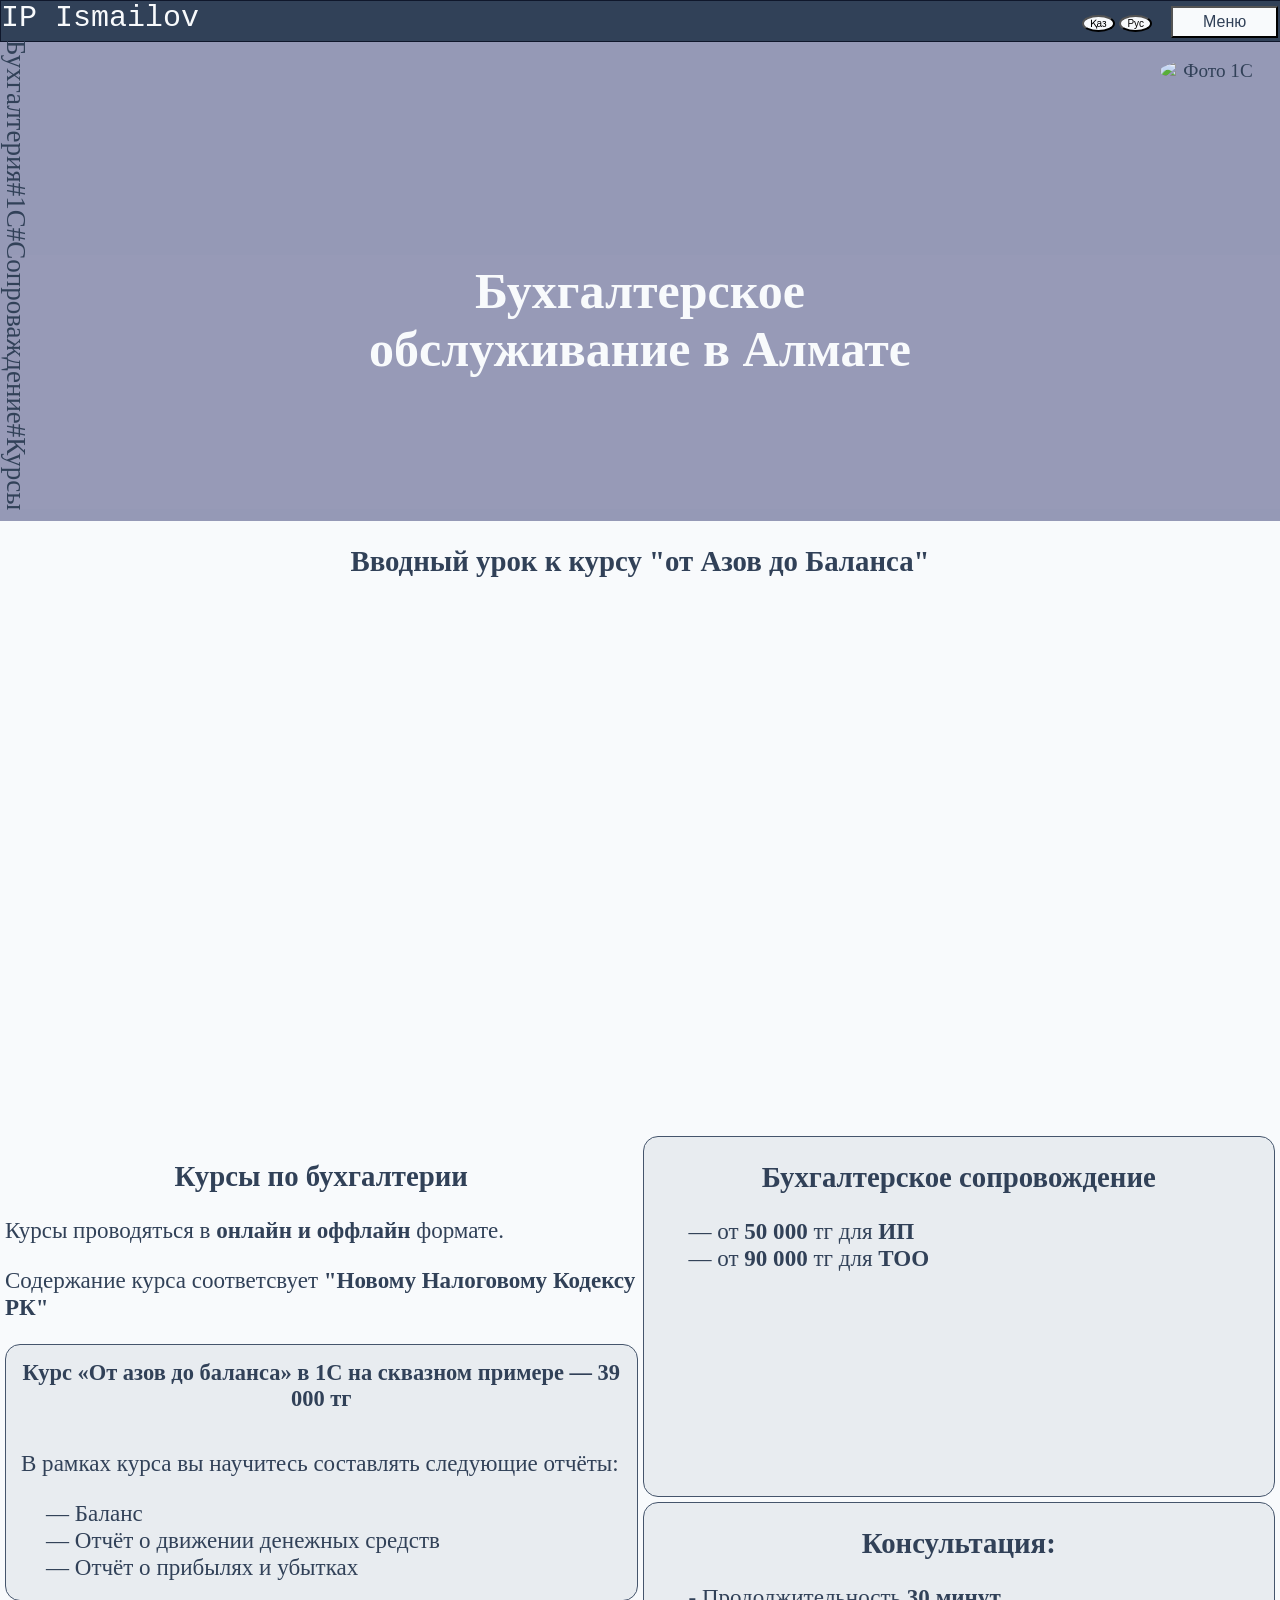
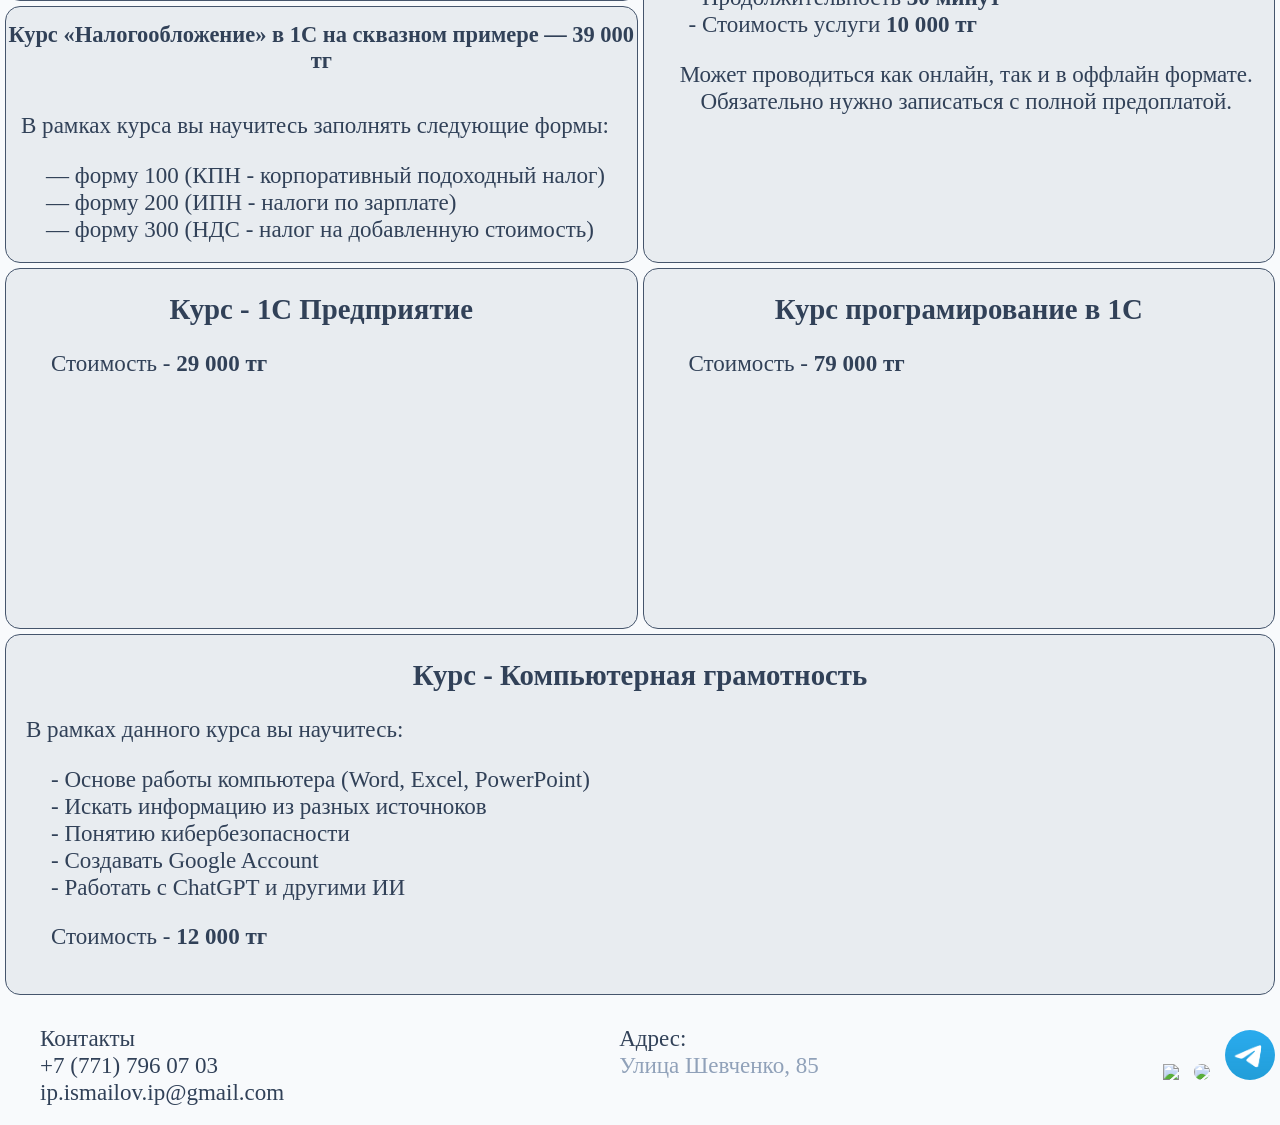
==== index.html @ 1ec6b544 "sdfghj" ====
<!DOCTYPE html>
<html lang="en">
<head>
    <meta charset="UTF-8">
    <meta name="viewport" content="width=device-width, initial-scale=1.0">
    <meta name="color-scheme" content="light">
    <title>IP Ismailov</title>
    <link rel="icon" href="/logo.jpeg" type="image">

    <!-- Seo -->
    <meta name="description" content="ИП «Исмаилов»: Бухгалтерские курсы и налоговое сопровождение для ИП и ТОО. Онлайн и оффлайн обучение. На казахском и русском.">
    <meta name="google-site-verification" content="tyKQF4BtVWJ9WyUmArApdLxQ9GIRB1ariOZYmcNlMe0" />

    <link rel="stylesheet" href="ismailov.css">

</head>
<body>
    <header class="header">
      <a id="logo" href="https://ip-ismailov.onrender.com/">IP Ismailov</a>  
      <!-- Language Switcher Button -->
        <div class="language-switcher">
        <button class="btn-lang" onclick="switchLanguage('kz')">Қаз</button>
        <button class="btn-lang" onclick="switchLanguage('ru')">Рус</button>
        </div>
      <!-- add fallout list -->
       <div class="dropdown">
            <button class="dropbtn">Меню</button>
            <div class="dropdown-content">
                <a href="#" data-i18n="toStart">Главное</a>
                <a href="#courses" data-i18n="accountCourse">Курсы по бухгалтерии</a>
                <a href="#soprovagdenie"data-i18n="soprovag">Бухгалтерское сопровождение</a>
                <a href="#consultation" data-i18n="consulta">Консультация</a>
                <a href="#one-c-courses" data-i18n="course1C">Курсы по 1С</a>
                <a href="#comp-gram-course" data-i18n="compGramCourse">Курс по Компьютерной грамотности</a>
                <a href="#footer" data-i18n="contact">Контакты</a>
        </div>
</div>
    </header>

    <div class="main-content">
           
    <div class="introdaction">
      
        <div class="about">
            <div class="opacity-for-about">
                <img class="photo-1C" src="https://encrypted-tbn0.gstatic.com/images?q=tbn:ANd9GcR8lSfAbDL2ruuTYO4Ap9EY3aV_-lQ5GH8g43cEpJIbZMyFcltfd330UG4QXmAeTYNkPNk&usqp=CAU" alt="Фото 1С">
                <p class="bg-vertical" data-i18n="bgVer">Бухгалтерия#1C#Сопроваждение#Курсы</p>
                <p class="about-main-text" data-i18n="aboutMainText">
                    Бухгалтерское обслуживание в Алмате
                </p>  
            </div>
        </div>

        <div class="video-example">
            <h2 class="video-name" data-i18n="videoName">Вводный урок к курсу "от Азов до Баланса"</h2>
            
            <iframe 
                class="video"
                src="https://www.youtube.com/embed/3po3jYUECMM" 
                title="YouTube video player" 
                frameborder="0" 
                allow="accelerometer; autoplay; clipboard-write; encrypted-media; gyroscope; picture-in-picture" 
                allowfullscreen>
            </iframe>
        </div>
    
    </div>

        <div class="courses" id="courses">
        
            <h2 class="centered" data-i18n="accCourseTitle">Курсы по бухгалтерии</h2>
            <p data-i18n="accCourseFotmat">Курсы проводяться в <strong>онлайн и оффлайн </strong>формате.</p>
            <p data-i18n="accCourseNalogCodecs">Содержание курса соответсвует <strong>"Новому Налоговому Кодексу РК"</strong></p>
            
        <div class="course-balance box">    
            <div> 
                <h3 data-i18n="firstAccCourseTitle">Курс «От азов до баланса» в 1С на сквазном примере — 39 000 тг</h3>
                <p data-i18n="firstAccCourseContains">В рамках курса вы научитесь составлять следующие отчёты:</p>
            </div>
            
            <ul>
                <li data-i18n="firstAccCourseContainsFT">— Баланс</li>
                <li data-i18n="firstAccCourseContainsST">— Отчёт о движении денежных средств</li>
                <li data-i18n="firstAccCourseContainsTT">— Отчёт о прибылях и убытках</li>
            </ul>  
        </div>

        <div class="course-nalog box">
            <div>
                <h3 data-i18n="secondAccCourseTitle">Курс «Налогообложение» в 1С на сквазном примере — 39 000 тг</h3> 
                <p data-i18n="secondAccCourseContains">В рамках курса вы научитесь заполнять следующие формы:</p>
            </div>
        
            <ul>
                <li data-i18n="secondAccCourseContainsFT">— форму 100 (КПН - корпоративный подоходный налог)</li>
                <li data-i18n="secondAccCourseContainsST">— форму 200 (ИПН - налоги по зарплате)</li>
                <li data-i18n="secondAccCourseContainsTT">— форму 300 (НДС - налог на добавленную стоимость)</li>
            </ul>
        </div>
    
    </div>

    <div class="soprovagdenie box" id="soprovagdenie">

        <h2 data-i18n="soprovag">Бухгалтерское сопровождение</h2>

        <ul>
            <li data-i18n="soprovagIP">— от <strong>50 000</strong> тг для <strong>ИП</strong></li>
            <li data-i18n="soprovagTOO">— от <strong>90 000</strong> тг для <strong>ТОО</strong></li>
        </ul>
    
    </div>

    <div class="consultation box" id="consultation">
        <h2 data-i18n="consulta">Консультация:</h2>
        <ul>
            <li data-i18n="consultaTime">- Продолжительность <strong>30 минут</strong></li>
            <li data-i18n="consultaPrice">- Стоимость услуги <strong>10 000 тг</strong></li>
        </ul>
        <p data-i18n="consultaInfo">Может проводиться как онлайн, так и в оффлайн формате. Обязательно нужно записаться с полной предоплатой.</p>
    </div> 

    <div class="one-c-programming-course box" id="one-c-courses">
        <h2 data-i18n="course1CTitle">Курс програмирование в 1С</h2>
        <ul>
            <li></li>
            <li data-i18n="course1CPrice">Стоимость - <strong>79 000 тг</strong></li>
        </ul>
    </div>

    <div class="one-c-predpriatie-course box">
        <h2 data-i18n="course1CPredTitle">Курс - 1С Предприятие</h2>
        <ul>
            <li></li>
            <li data-i18n="course1CPredPrice">Стоимость - <strong>29 000 тг</strong></li>
        </ul>
    </div>

    <div class="comp-gram-course box" id="comp-gram-course">
        <h2 data-i18n="compGramCourseTitle">Курс - Компьютерная грамотность</h2>
        <p data-i18n="compGramCourseContains">В рамках данного курса вы научитесь:</p>
        <ul>
            <li data-i18n="compGramCourseContainsFT">- Основе работы компьютера (Word, Excel, PowerPoint) </li>
            <li data-i18n="compGramCourseContainsST">- Искать информацию из разных источноков</li>
            <li data-i18n="compGramCourseContainsTT">- Понятию кибербезопасности</li>
            <li data-i18n="compGramCourseContainsFT">- Создавать  Google Account</li>
            <li data-i18n="compGramCourseContainsFifthT">- Работать с ChatGPT и другими ИИ</li><br>
            <li data-i18n="compGramCoursePrice">Стоимость - <strong>12 000 тг</strong></li>
        </ul>

    </div>
    
    </div>

    <footer class="footer" id="footer"> 
        <ul class="contact">
            <li data-i18n="contact">Контакты</li>
            <li>+7 (771) 796 07 03</li>
            <!-- <li>+7 xxx xxx xx xx</li> -->
            <li>ip.ismailov.ip@gmail.com</li>
        </ul>

        <ul class="address">
            <li data-i18n="address">Адрес:</li>
            <li><a class="address-link" href="https://go.2gis.com/6OLuo" data-i18n="addressLink">Улица Шевченко, 85</a></li>
        </ul>

        <div class="icons">
            <a href="https://api.whatsapp.com/message/ZQLXYX24WDCYA1?autoload=1&app_absent=0"><img src="https://encrypted-tbn0.gstatic.com/images?q=tbn:ANd9GcSF5J82vJO0kCyA93EE5G75iY_1mmHq5QLv8w&s" class="whatsapp icon"></a>
            <a href="https://www.instagram.com/ip_ismailov/?igsh=MThoa2ZleXIydXBpOA%3D%3D#"><img src="https://encrypted-tbn0.gstatic.com/images?q=tbn:ANd9GcRNL9uH8qSuCqWym1y6fqx-nU4KLADXtzFnpw&s" class="instagram icon"></a>
            <a href="https://t.me/IP_Ismailov"><img src="[data-uri]" class="telegram icon"></a>
        </div>
         
    </footer>

    <script src="ismailov.js"></script>
</body>
</html>
---- ismailov.css ----
:root {
  color-scheme: only light;
}

body{
    margin: 0px;
    padding: 0px;
    background-color: oklch(98.4% 0.003 247.858);
    color: oklch(37.2% 0.044 257.287);
    scroll-behavior: smooth;
}

p , li{
    font-size: 1.2em;
}

li{
    list-style: none;
}

/* menu */

.header{
    border: solid oklch(20.8% 0.042 265.755) 1px;
    background-color: oklch(37.2% 0.044 257.287);
    height: 40px;
    position: fixed;
    margin-top: -40px;
    width: 100%;
    display: grid;
    grid-template-columns: 1fr minmax(10px, auto) minmax(10px, auto) 10px minmax(100px, auto) 10px;
}

#logo{
    font-size: 30px;
    text-decoration: none;
    font-family: 'Courier New', Courier, monospace;
    color: oklch(98.4% 0.003 247.858);
    grid-column: 1/2;
}

#logo:hover{
    color: oklch(70.4% 0.04 256.788);
}

.language-switcher{
    margin: 9px;
    grid-column: 3/4;
    border-radius: 5px;
}

.btn-lang{
    background-color: oklch(98.4% 0.003 247.858);
    border-radius: 50%;
    font-size: 10px;
}
.btn-lang:hover{
    background-color: oklch(37.2% 0.044 257.287);
    color: oklch(98.4% 0.003 247.858);
    cursor: pointer;
}

.dropdown {
  position: absolute;
  display: inline-block;
  grid-column: 5/6;
}

.dropbtn {
  margin-top: 5px;
  padding: 5px 30px;
  font-size: 16px;
  color: oklch(37.2% 0.044 257.287);
  background-color: oklch(98.4% 0.003 247.858);
}

.dropdown-content {
  display: none;
  position: absolute;
  max-width: 105px;
  z-index: 2;
}

.dropdown-content a {
  z-index: 2;
  font-size: 15px;
  border: solid 1px black;
  display: block;
  padding: 2px;
  text-decoration: none;
  color: oklch(37.2% 0.044 257.287);
  background-color: oklch(98.4% 0.003 247.858);
}

.dropdown-content a:hover{
    background-color: oklch(37.2% 0.044 257.287);
    color: oklch(98.4% 0.003 247.858);
}

.dropdown:hover .dropdown-content {
  display: block;
}

/* main content */

.main-content{
    margin-top: 40px;
    background-image: url(https://png.pngtree.com/background/20220731/original/pngtree-minimalist-white-background-picture-image_1908437.jpg);
    display: grid;
    grid-template-columns: 5px 1fr 5px 1fr 5px;
    grid-template-rows: minmax(10px, auto) 1fr 5px 1fr 5px 1fr 5px 1fr minmax(10px, auto);
}

.introdaction{
    grid-row: 1/2;
    grid-column: 1/6;
    margin-bottom: 15px;
    text-align: center;
    padding-bottom: 480px;
}

.about{ 
    height: 80%; 
    background-image: url("https://s.26-2.ru/images/preview/600x400/b43e8c60ffb46d9e696100ed551b3f57.jpg");
    background-size: cover;
}

.opacity-for-about{
    height: 100%;
    background-color: rgba(61, 66, 120, 0.521);
}

.photo-1C{
  transition: transform 2s;
  float: right;
  margin-top: 20px;
  margin-right: 20px;
  border-radius: 50%;
  width: 100px;
}

.photo-1C:hover{
  transform: rotate(360deg);
}

.opacity-for-about .about-main-text {
    color: oklch(98.4% 0.003 247.858);
    font-size: 50px;
    font-weight: 900;
    position: absolute;
    top: 30%;
    left: 50%;
    transform: translate(-50%, -50%);
    text-align: center;
}

.opacity-for-about .bg-vertical {
    margin: 0px;
    font-size: 27px;
    position: absolute;
    writing-mode: vertical-lr;
    text-orientation: mixed;
}

.video{
    border-radius: 5px;
    width: 90%;
    min-height: 515px;
}

.courses{
    grid-column: 2/3;
    grid-row: 2/5;
    scroll-margin-top: 60px;
}

.centered{
    text-align: center;
}

h3{
    padding: 15px 2px;
    text-align: center;
    margin: 0;
}

.course-balance{
    border-radius: 15px;
    border: solid oklch(44.6% 0.043 257.281) 1px;
    margin-bottom: 5px;    
}

.course-nalog{
    border-radius: 15px;
    border: solid oklch(44.6% 0.043 257.281) 1px;
}

.soprovagdenie{
    border: solid 1px oklch(44.6% 0.043 257.281);
    display: inline-block;
    border-radius: 15px;
    grid-column: 4/5;
    grid-row: 2/3;
    padding: 0px 5px;
    scroll-margin-top: 60px;
}

.consultation{
    display: inline-block;
    border: solid 1px oklch(44.6% 0.043 257.281);
    border-radius: 15px;
    grid-column: 4/5;
    grid-row: 4/5;
    padding: 0px 5px;
    scroll-margin-top: 60px;
}


.consultation p {
    text-align: center;
}

.one-c-predpriatie-course{
    border: solid 1px oklch(44.6% 0.043 257.281);
    border-radius: 15px;
    grid-column: 2/3;
    grid-row: 6/7;
    padding: 0px 5px;
    scroll-margin-top: 60px;
}

.one-c-programming-course{ 
    border: solid 1px oklch(44.6% 0.043 257.281);
    border-radius: 15px;
    grid-column: 4/5;
    grid-row: 6/7;
    padding: 0px 5px;
}

.comp-gram-course{
    border: solid 1px oklch(44.6% 0.043 257.281);
    border-radius: 15px;
    grid-column: 2/5;
    grid-row: 8/9;
    padding: 0px 5px;
    scroll-margin-top: 60px;
}

.box{
    background-color: rgba(98, 116, 142, 0.107);
}

.box:hover{
    background-color: rgba(98, 116, 142, 0.193);
    cursor: pointer;
}

.box h2{
    text-align: center;
}

.box p {
    padding-left: 15px;
}

@media (min-width: 1000px) {
    body{
        font-size: 1.2em;
    }
}

@media (max-width: 786px) {
    p{
        font-size: 1em;
    }

    .video{
        min-height: 415px;
    }

    .opacity-for-about .bg-vertical  {
        font-size: 25px;
    }

    .introdaction{
        padding-bottom: 380px;
    }
}

@media (max-width: 600px) {
     .main-content {
        grid-template-columns: 5px 1fr 5px;
        grid-template-rows: 5px minmax(50px, auto) 5px minmax(50px, auto) 5px minmax(50px, auto) 5px minmax(50px, auto) 5px minmax(50px, auto) 5px minmax(50px, auto) 5px minmax(50px, auto) 5px;
     }

     .introdaction {
        grid-row: 1/3;
        grid-column: 1/4;
        padding-bottom: 420px;
     }

     .about{
        height: 100%;
     }

     .video{
        min-height: 315px;
     }
    
     .courses{
        grid-column: 2/3;
        grid-row: 4/5;
     }

     .soprovagdenie{
        grid-row: 6/7;
        grid-column: 2/3;
     }

     .consultation{
        grid-column: 2/3;
        grid-row: 8/9;
     }

     .one-c-predpriatie-course{
        grid-column: 2/3;
        grid-row: 10/11;
     }

     .one-c-programming-course{
        grid-column: 2/3;
        grid-row: 12/13;
     }

     .comp-gram-course{
        grid-column: 2/3;
        grid-row: 14/15;
     }
}

@media (max-width: 426px) {
    #logo{
        font-size: 25px;
    }
    .opacity-for-about .bg-vertical {
        font-size: 21px;
    }
    .opacity-for-about .about-main-text{
        top: 30%;
        font-size: 30px;
    }
}

@media (max-width: 375px) {
    #logo{
        font-size: 17px;
    }
}

/* footer-contact */

.footer{
    display: grid;
    grid-template-columns: 1fr minmax(10px, auto) 1fr minmax(10px, auto) minmax(100px, auto);
    scroll-margin-top: 60px;
}

.contact{
    display: inline-block;
    grid-column: 1/2;
}

.address{
    display: inline-block;
    grid-column: 3/4;
}

.address-link{
    text-decoration: none;
    color: oklch(70.4% 0.04 256.788);
}

.address-link:hover{
    color: oklch(37.2% 0.044 257.287);
}

.telegram{
    border-radius: 50%;
}

.instagram{
    border-radius: 18px;
}

.icon{
    margin: 25px 5px;
    width: 50px;
}

.icons{
    grid-column: 5/6;
}

@media (max-width: 600px) {
 .footer{
    grid-template-columns: minmax(60px, auto) minmax(5px, auto) minmax(50px, auto) minmax(5px, auto) minmax(50px, auto);
 }
 
 .instagram{
    border-radius: 10px;
}

 .icon{
    width: 30px;
 }
}

@media (max-width: 480px) {
    .footer{
        font-size: 0.8em;
    }
}

@media (max-width: 425px) {
    .footer{
        font-size: 0.7em;
    }
}

@media (max-width: 395px) {
    .footer{
        font-size: 0.5em;
    }
    .icon{
    width: 20px;
    }
    .instagram{
    border-radius: 5px;
    }
}

@media (max-width: 307px) {
    .footer{
    grid-template-columns: minmax(10px, auto) minmax(5px, auto) minmax(10px, auto) minmax(5px, auto) minmax(30px, auto);
    }
    .footer{
        font-size: 0.4em;
    }
}
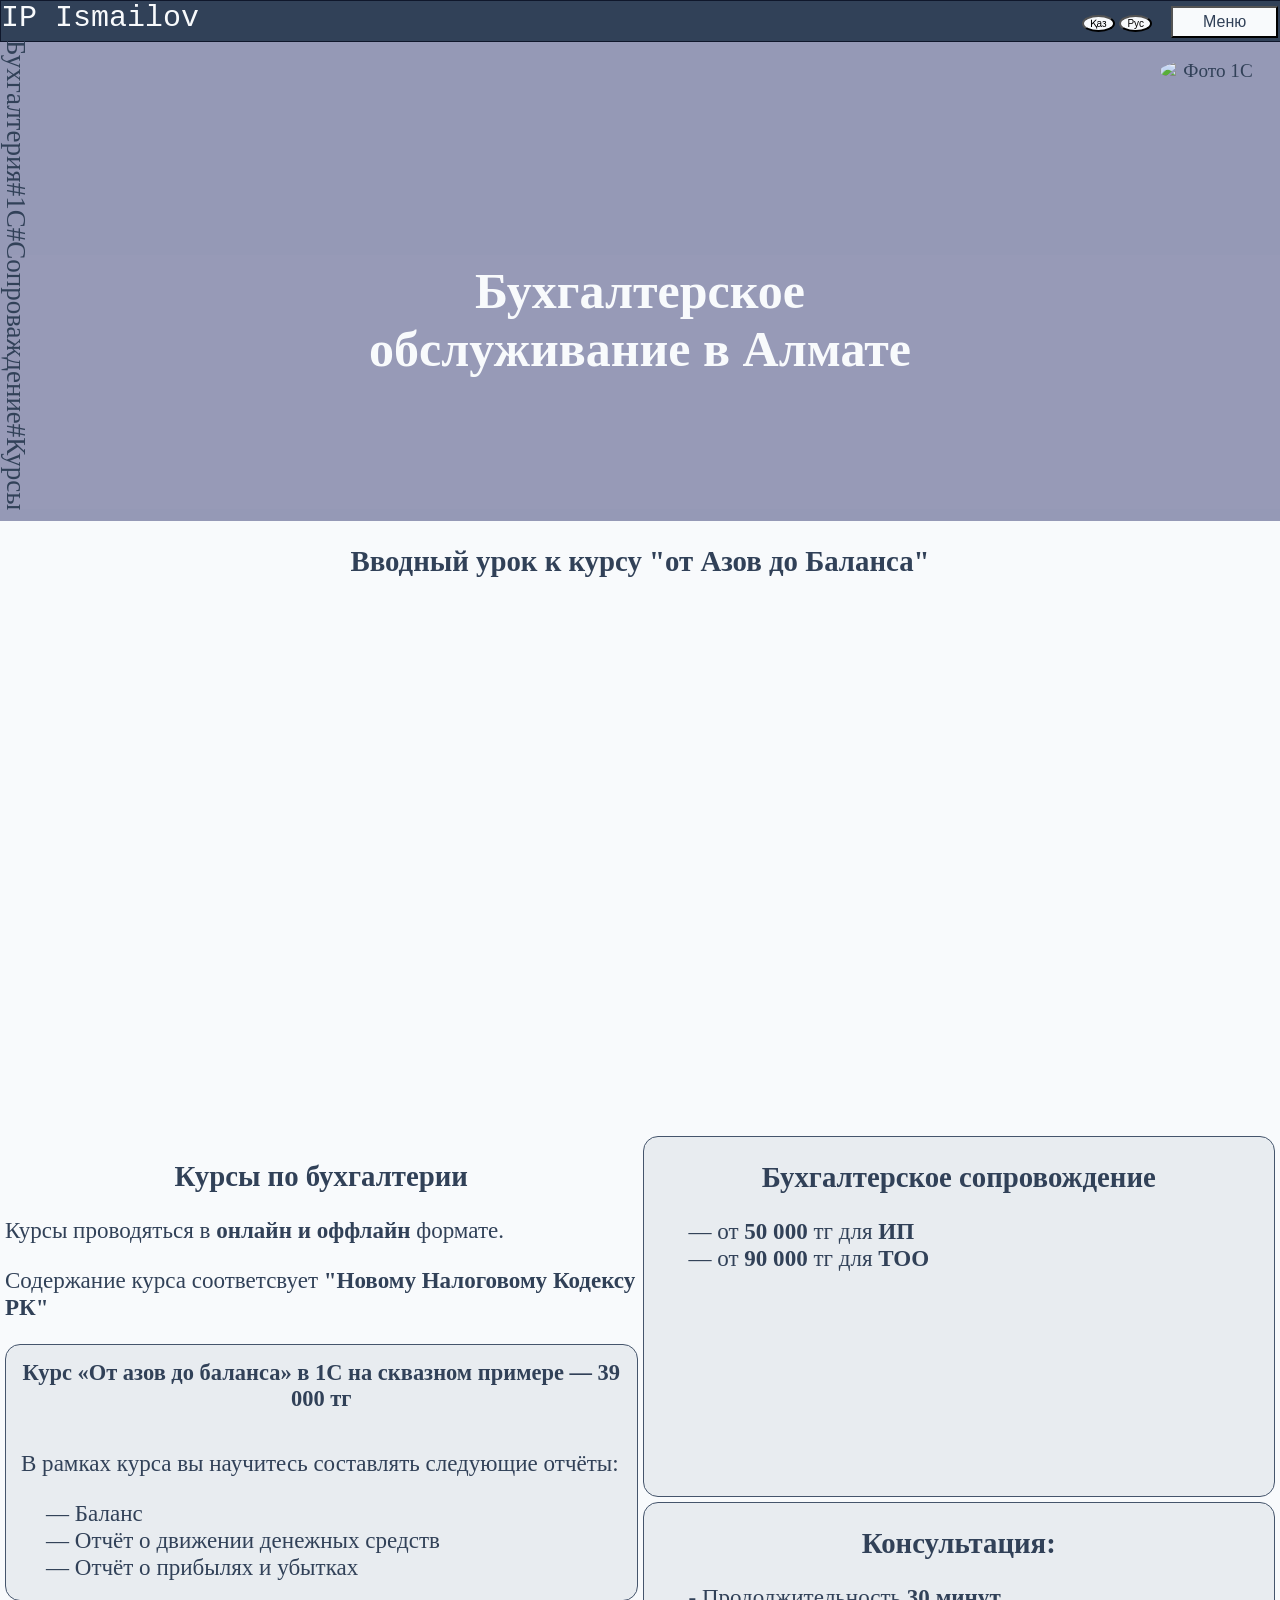
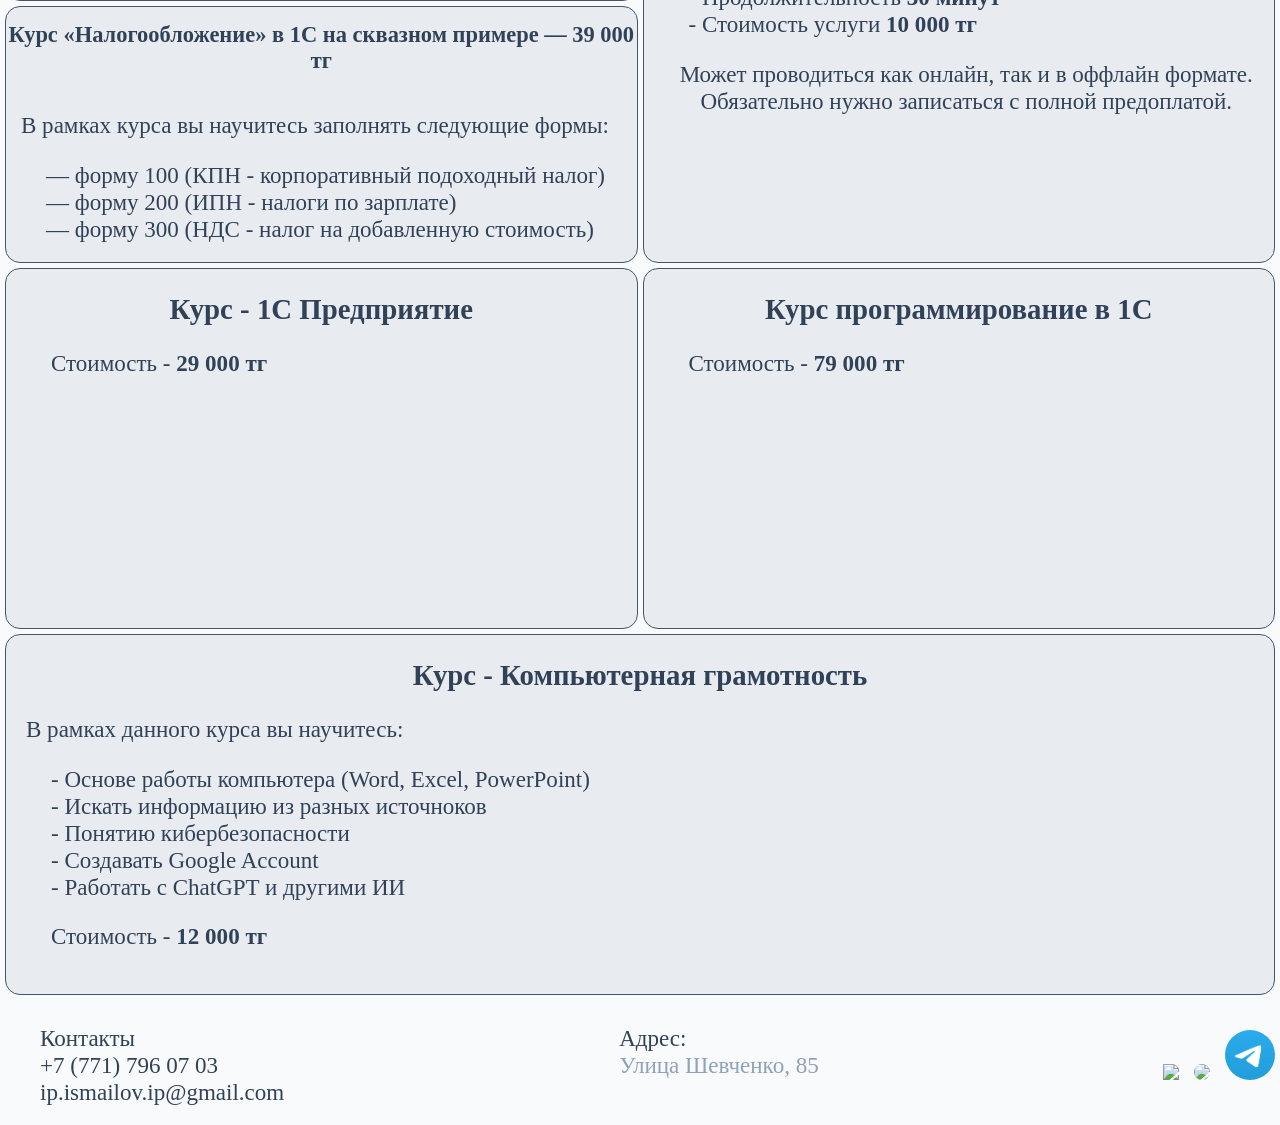
==== commit 05dcf5bb: "sdfghj" ====
--- a/index.html
+++ b/index.html
@@ -66,6 +66,14 @@
     
     </div>
 
+    <!-- open window -->
+     <div id="modalOverlay"></div>
+<div id="myModal">
+  <button id="closeModal">x</button>  
+  <p>Связаться с нами!</p>
+  <a href="" class="link" target="_blank"><img src="https://encrypted-tbn0.gstatic.com/images?q=tbn:ANd9GcSF5J82vJO0kCyA93EE5G75iY_1mmHq5QLv8w&s" class="whatsapp icon"></a>
+</div>
+
         <div class="courses" id="courses">
         
             <h2 class="centered" data-i18n="accCourseTitle">Курсы по бухгалтерии</h2>
@@ -121,7 +129,7 @@
     </div> 
 
     <div class="one-c-programming-course box" id="one-c-courses">
-        <h2 data-i18n="course1CTitle">Курс програмирование в 1С</h2>
+        <h2 data-i18n="course1CTitle">Курс программирование в 1С</h2>
         <ul>
             <li></li>
             <li data-i18n="course1CPrice">Стоимость - <strong>79 000 тг</strong></li>
--- a/ismailov.css
+++ b/ismailov.css
@@ -17,6 +17,30 @@
 li{
     list-style: none;
 }
+
+/* open window */
+
+  #myModal {
+    display: none;
+    position: fixed;
+    top: 20%;
+    left: 50%;
+    transform: translateX(-50%);
+    background: white;
+    padding: 20px;
+    box-shadow: 0 0 20px rgba(0,0,0,0.3);
+    z-index: 1000;
+    text-align: center;
+  }
+
+  #modalOverlay {
+    display: none;
+    position: fixed;
+    top: 0; left: 0;
+    width: 100%; height: 100%;
+    background: rgba(0, 0, 0, 0.4);
+    z-index: 999;
+  }
 
 /* menu */
 
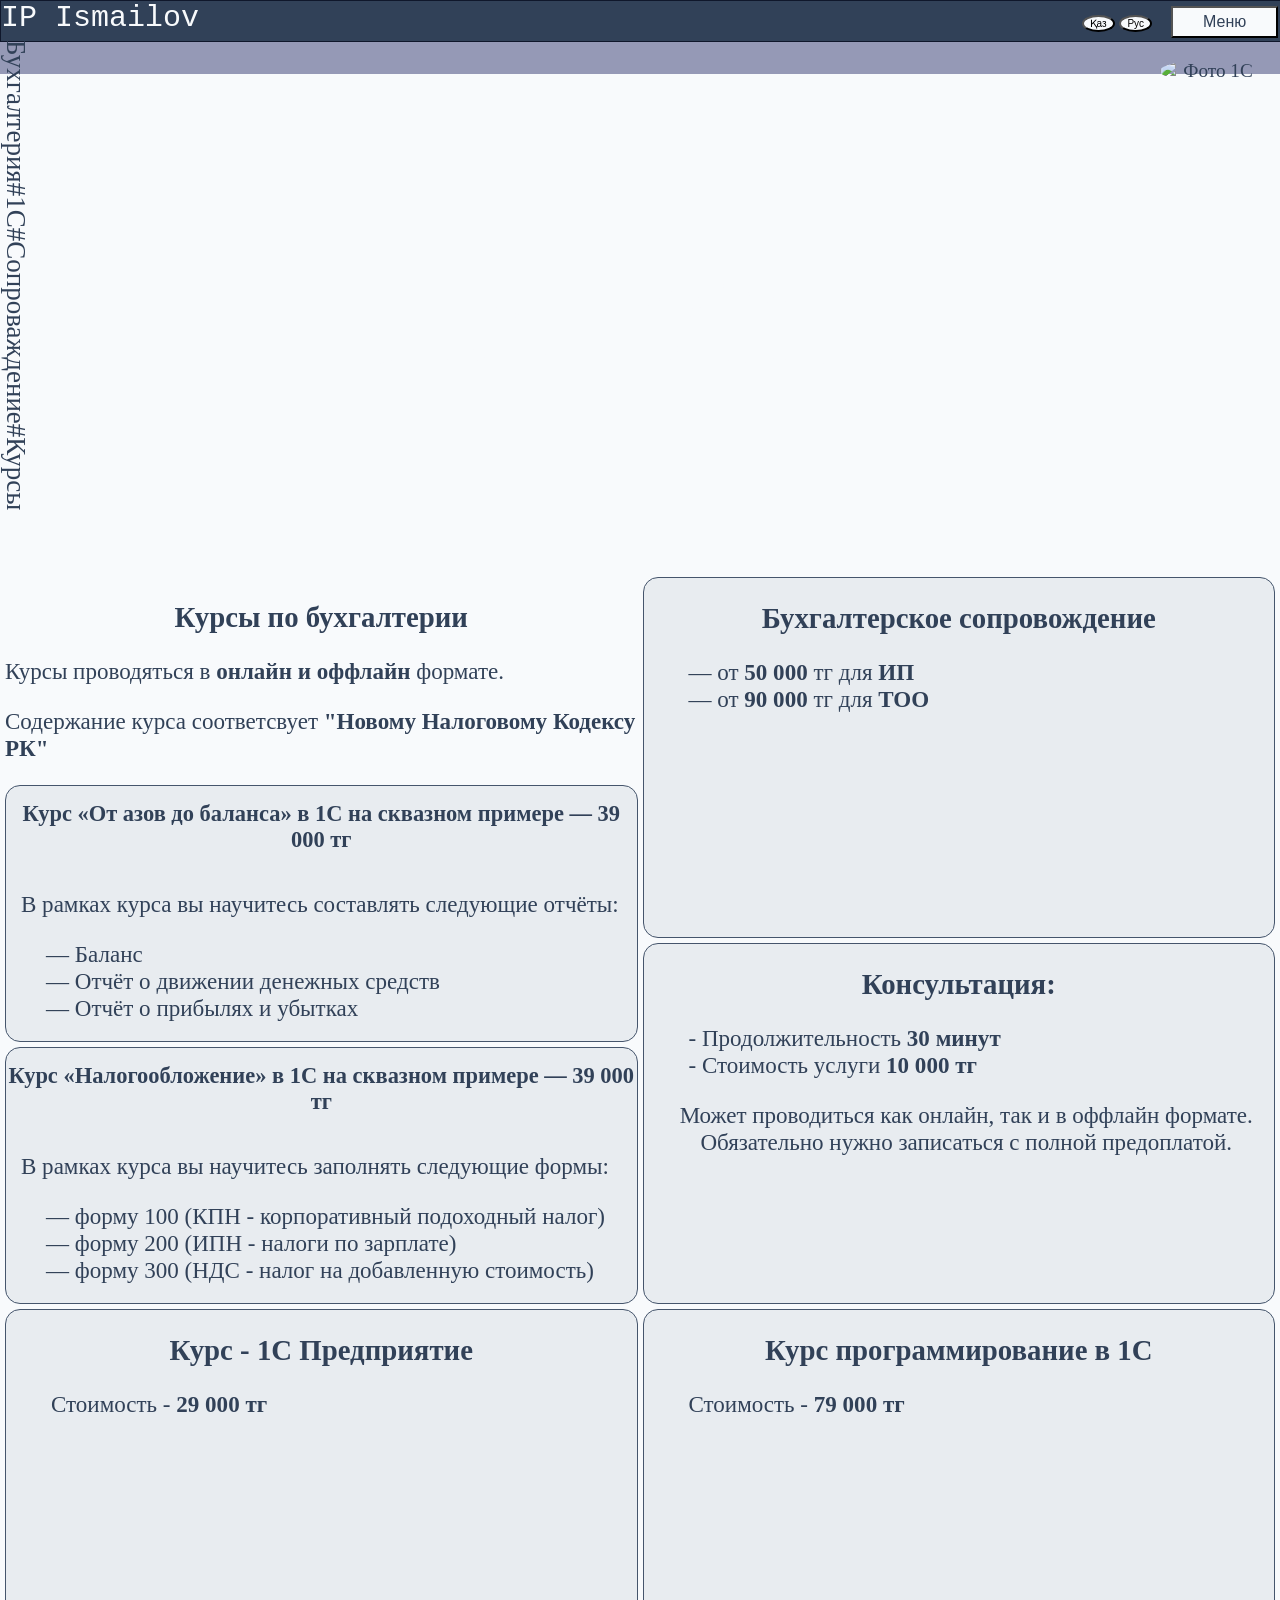
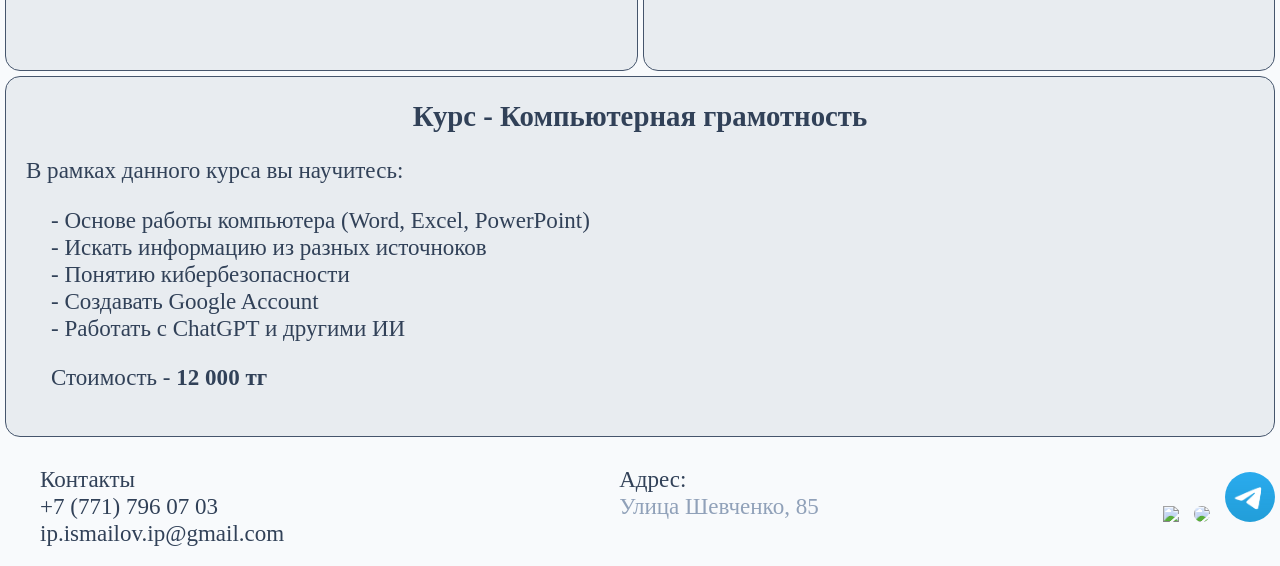
==== commit c0e6de59: "dfghjk" ====
--- a/index.html
+++ b/index.html
@@ -3,9 +3,9 @@
 <head>
     <meta charset="UTF-8">
     <meta name="viewport" content="width=device-width, initial-scale=1.0">
-    <meta name="color-scheme" content="light">
+    <meta name="color-scheme" content="light"><link rel="icon" href="/logo.jpeg" type="image">
     <title>IP Ismailov</title>
-    <link rel="icon" href="/logo.jpeg" type="image">
+    
 
     <!-- Seo -->
     <meta name="description" content="ИП «Исмаилов»: Бухгалтерские курсы и налоговое сопровождение для ИП и ТОО. Онлайн и оффлайн обучение. На казахском и русском.">
@@ -50,28 +50,15 @@
                 </p>  
             </div>
         </div>
-
-        <div class="video-example">
-            <h2 class="video-name" data-i18n="videoName">Вводный урок к курсу "от Азов до Баланса"</h2>
-            
-            <iframe 
-                class="video"
-                src="https://www.youtube.com/embed/3po3jYUECMM" 
-                title="YouTube video player" 
-                frameborder="0" 
-                allow="accelerometer; autoplay; clipboard-write; encrypted-media; gyroscope; picture-in-picture" 
-                allowfullscreen>
-            </iframe>
-        </div>
     
     </div>
 
     <!-- open window -->
      <div id="modalOverlay"></div>
 <div id="myModal">
-  <button id="closeModal">x</button>  
-  <p>Связаться с нами!</p>
-  <a href="" class="link" target="_blank"><img src="https://encrypted-tbn0.gstatic.com/images?q=tbn:ANd9GcSF5J82vJO0kCyA93EE5G75iY_1mmHq5QLv8w&s" class="whatsapp icon"></a>
+  <button id="closeModal">x</button>  <br>
+  <p data-i18n="windowText">Связаться с нами!</p>
+  <a href="" class="link" target="_blank"><img src="https://encrypted-tbn0.gstatic.com/images?q=tbn:ANd9GcSF5J82vJO0kCyA93EE5G75iY_1mmHq5QLv8w&s" class="whatsapp iconWindow"></a>
 </div>
 
         <div class="courses" id="courses">
--- a/ismailov.css
+++ b/ismailov.css
@@ -42,6 +42,17 @@
     z-index: 999;
   }
 
+  #closeModal{
+    color: aliceblue;
+    background-color: oklch(37.2% 0.044 257.287);
+    float: right;
+  }
+
+  .iconWindow{
+    width: 50px;
+    height: 50px;
+  }
+
 /* menu */
 
 .header{
